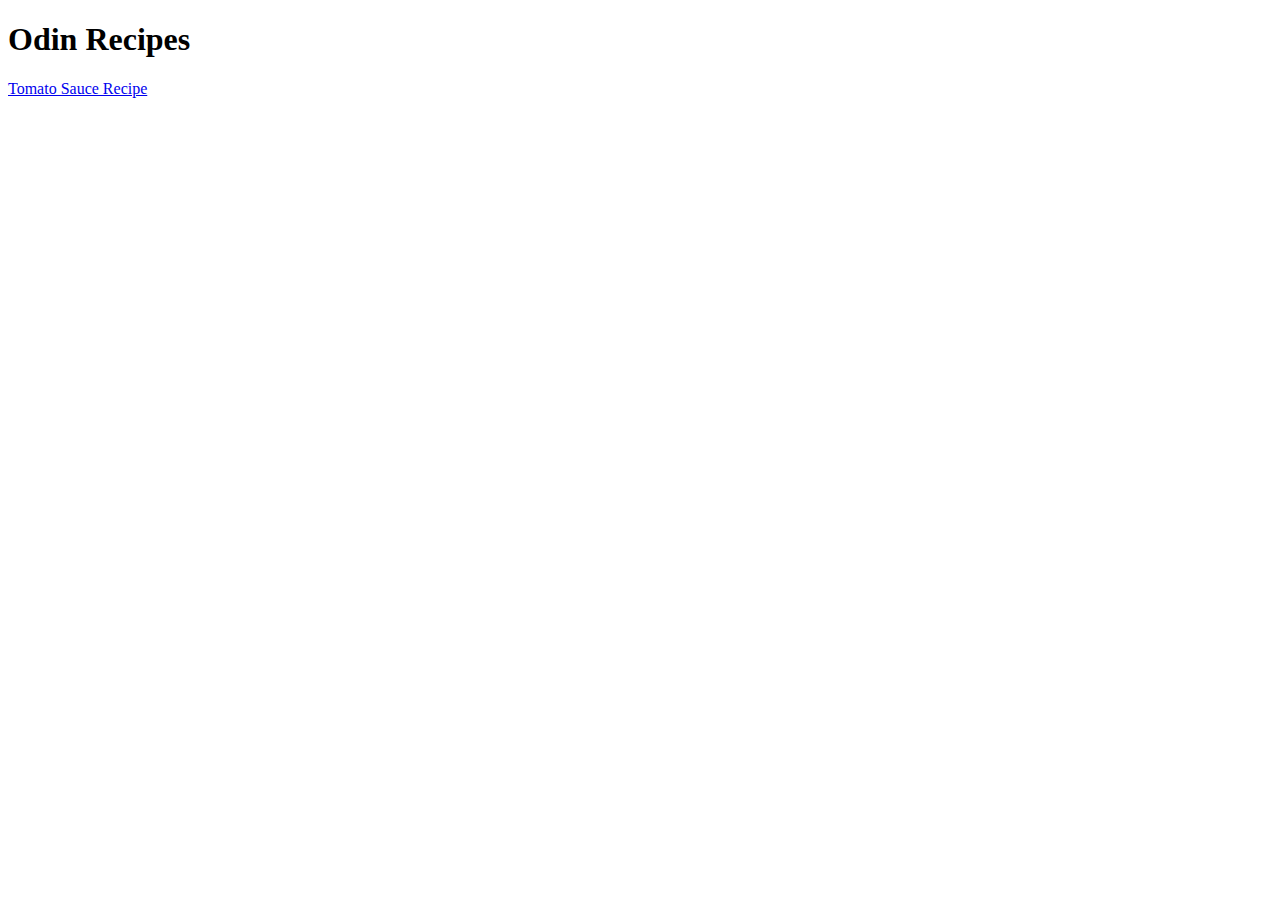
==== index.html @ 26939389 "Basic boilerplate and recipes file" ====
<!DOCTYPE html>
<html lang="en">
<head>
    <meta charset="UTF-8">
    <meta http-equiv="X-UA-Compatible" content="IE=edge">
    <meta name="viewport" content="width=device-width, initial-scale=1.0">
    <title>Sean's Recipe Website</title>
</head>
<body>
    <h1>Odin Recipes</h1>
    <a href="./recipes/tomato-sauce.html">Tomato Sauce Recipe</a>
</body>
</html>
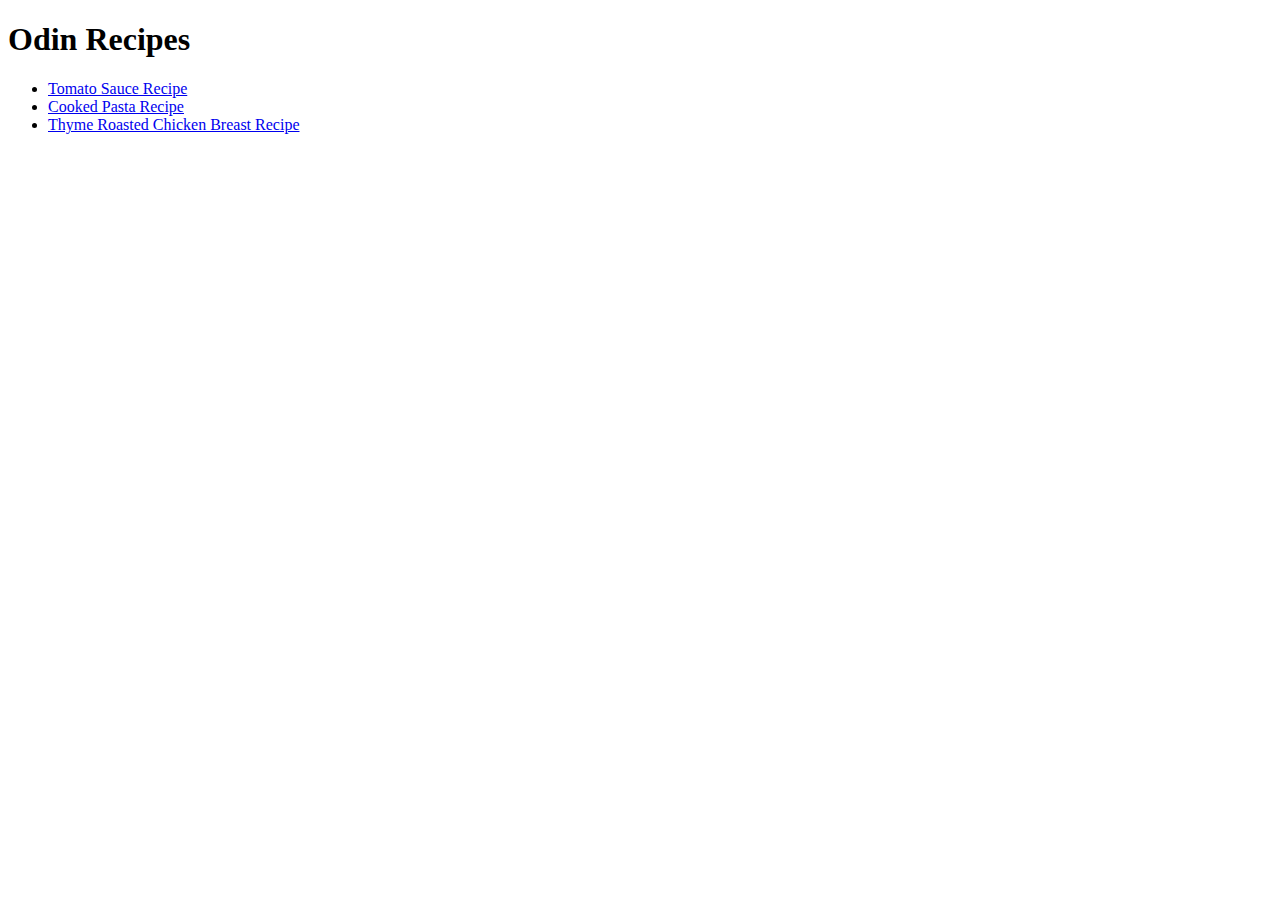
==== commit de624da9: "Added more recipes" ====
--- a/index.html
+++ b/index.html
@@ -8,6 +8,10 @@
 </head>
 <body>
     <h1>Odin Recipes</h1>
-    <a href="./recipes/tomato-sauce.html">Tomato Sauce Recipe</a>
+    <ul>
+        <li><a href="./recipes/tomato-sauce.html">Tomato Sauce Recipe</a></li>
+        <li><a href="./recipes/cooked-pasta.html">Cooked Pasta Recipe</a></li>
+        <li><a href="./recipes/thyme-chicken-breast.html">Thyme Roasted Chicken Breast Recipe</a></li>
+    </ul>
 </body>
 </html>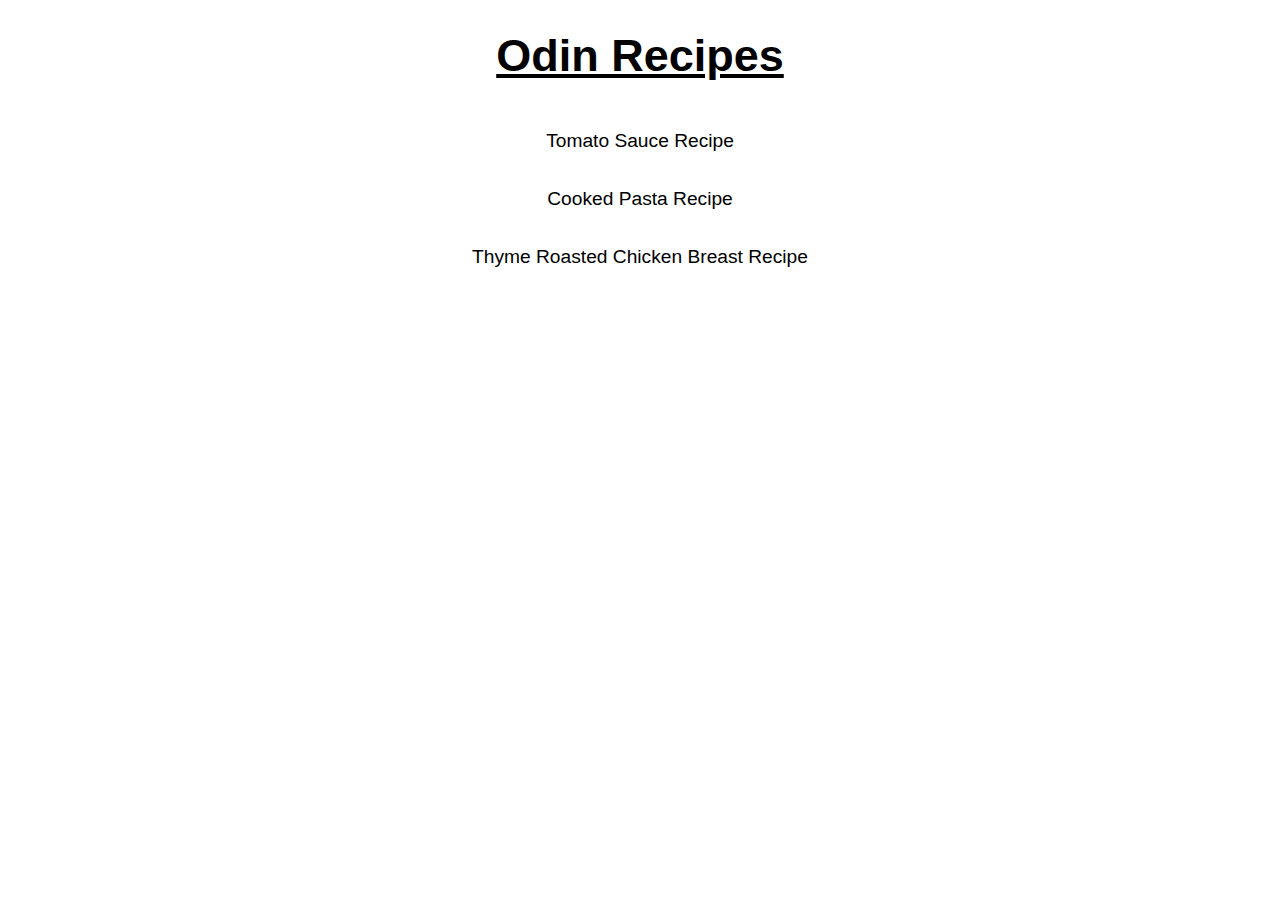
==== commit a3349e2d: "Modified index of certain tags and text" ====
--- a/index.html
+++ b/index.html
@@ -4,6 +4,7 @@
     <meta charset="UTF-8">
     <meta http-equiv="X-UA-Compatible" content="IE=edge">
     <meta name="viewport" content="width=device-width, initial-scale=1.0">
+    <link rel="stylesheet" href="styles.css">
     <title>Sean's Recipe Website</title>
 </head>
 <body>
--- a/styles.css
+++ b/styles.css
@@ -0,0 +1,38 @@
+h1  {
+    font-size: 45px;
+    font-family: Arial, Helvetica, sans-serif;
+    text-align: center;
+    text-decoration: underline;
+    font-weight: bolder;
+}
+
+ul  {
+    font-size: larger;
+    font-family: Arial, Helvetica, sans-serif;
+    list-style: none;
+    line-height: 3;
+    padding-left: 0;
+    text-align: center;
+
+}
+
+a:link  {
+    color: black;
+    text-decoration: none;
+}
+
+a:visited  {
+    color:black;
+    text-decoration: none;
+}
+
+a:hover  {
+    color: grey;
+    text-decoration: none;
+    font-size: 22px;
+}
+
+a:active  {
+    color: grey;
+    text-decoration: none;
+}